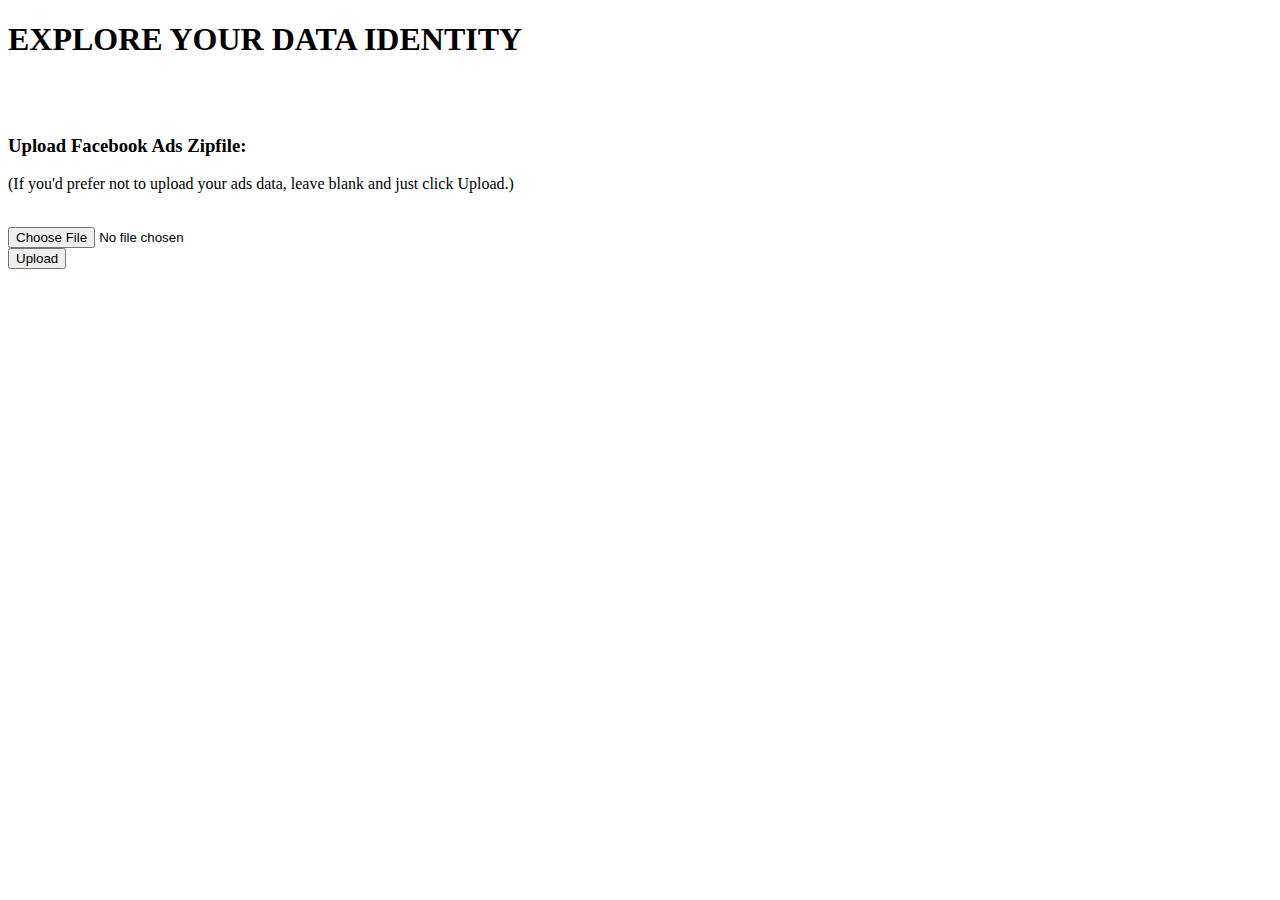
==== templates/index_fb.html @ 947bbc99 "save image feature" ====
<!DOCTYPE html>
<html lang="en">

  <head>
      <meta charset="utf-8">
      <meta http-equiv="X-UA-Compatible" content="IE=edge">
      <meta name="viewport" content="width=device-width, initial-scale=1">

      <link rel="stylesheet" href="https://maxcdn.bootstrapcdn.com/bootstrap/3.3.5/css/bootstrap.min.css" integrity="sha512-dTfge/zgoMYpP7QbHy4gWMEGsbsdZeCXz7irItjcC3sPUFtf0kuFbDz/ixG7ArTxmDjLXDmezHubeNikyKGVyQ==" crossorigin="anonymous">
      <link href="https://fonts.googleapis.com/css?family=Fredoka+One|PT+Mono|Tomorrow&display=swap" rel="stylesheet">
      <link rel="stylesheet" type="text/css" href= "{{ url_for('static',filename='styles/main.css') }}" />
      <script src="https://ajax.googleapis.com/ajax/libs/jquery/3.4.1/jquery.min.js"></script>
      <title>I AM THEREFORE I AM</title>

  </head>

  <body>

    <div class="container">

      <div class="row">
          <h1>EXPLORE YOUR DATA IDENTITY</h1>
      </div>

      <br><br>

      <div class="row">
          <h3>Upload Facebook Ads Zipfile:</h3>
      </div>

      <div class="row">
          <p>(If you'd prefer not to upload your ads data, leave blank and just click Upload.)</p>
      </div>

      <br>

      <form method=post enctype=multipart/form-data>
        <div class="form-row">
          <div class="col-md-6 mb-3">
              <input type=file name=file>
          </div>
          <div class="col-md-6 mb-3">
              <input type=submit value=Upload>
          </div>
      </div>
      </form>

    <br>

  </div>


  </body>
</html>
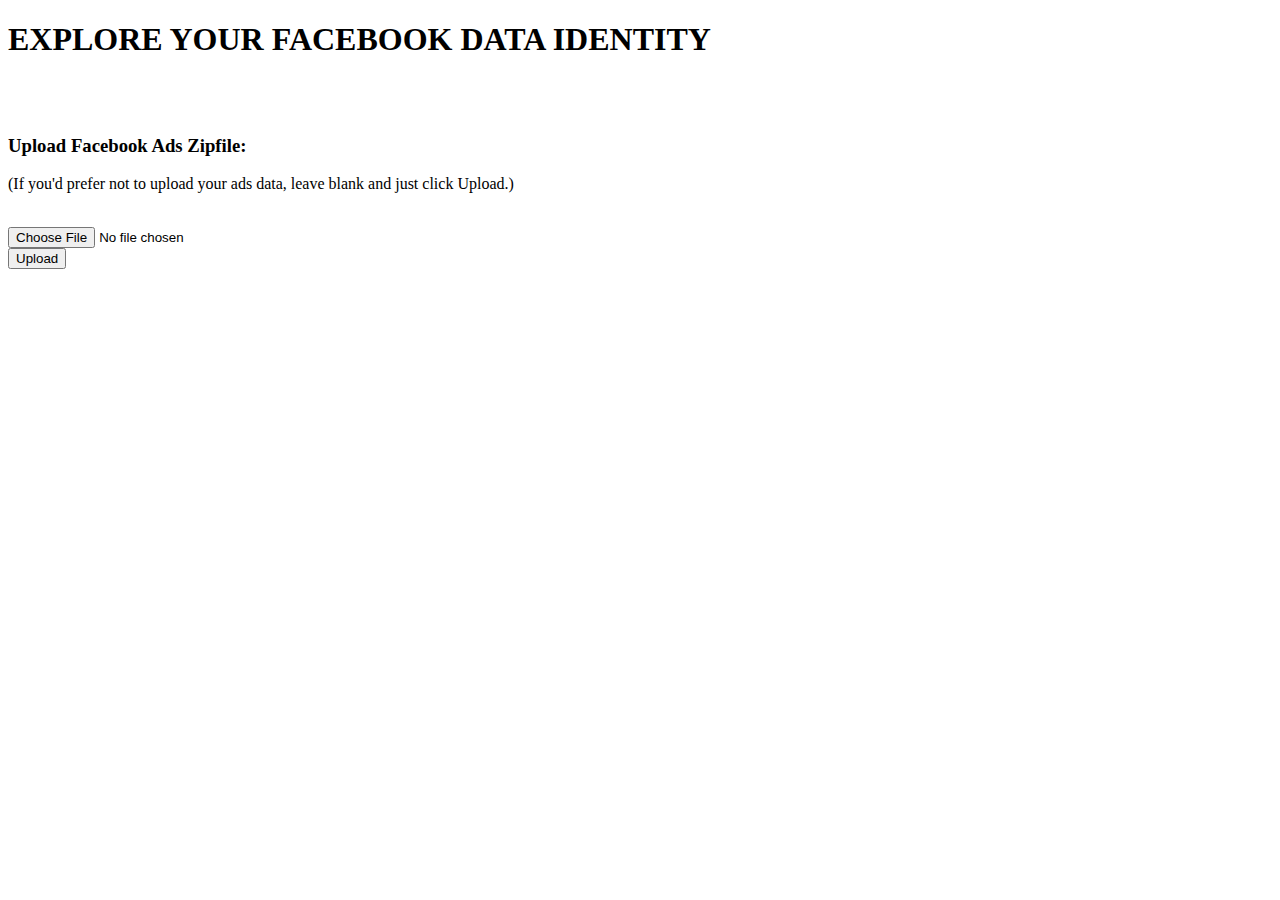
==== commit b9750127: "redirct after idle" ====
--- a/templates/index_fb.html
+++ b/templates/index_fb.html
@@ -19,7 +19,7 @@
     <div class="container">
 
       <div class="row">
-          <h1>EXPLORE YOUR DATA IDENTITY</h1>
+          <h1>EXPLORE YOUR FACEBOOK DATA IDENTITY</h1>
       </div>
 
       <br><br>
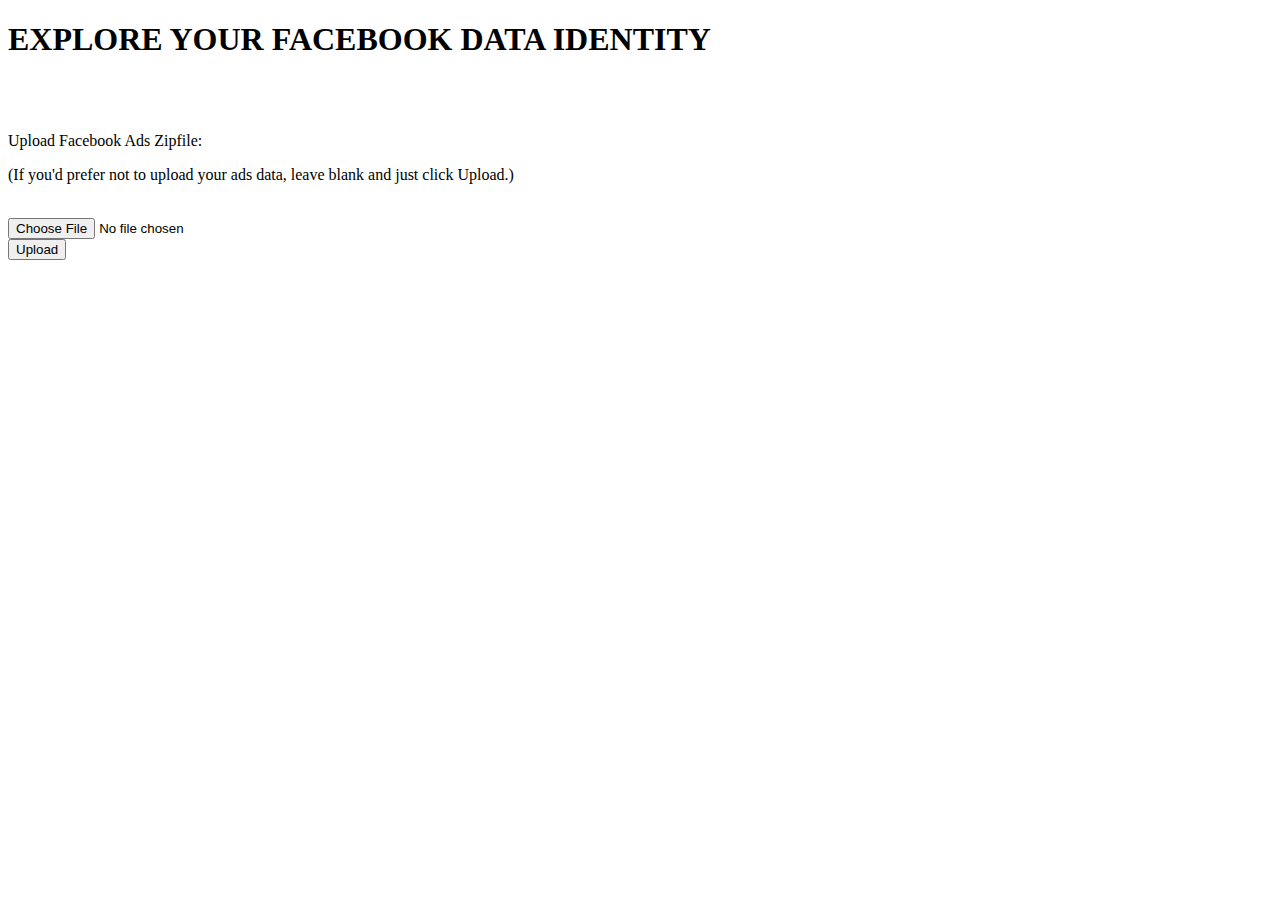
==== commit 212954aa: "sleep timing change" ====
--- a/templates/index_fb.html
+++ b/templates/index_fb.html
@@ -25,7 +25,7 @@
       <br><br>
 
       <div class="row">
-          <h3>Upload Facebook Ads Zipfile:</h3>
+          <p>Upload Facebook Ads Zipfile:</p>
       </div>
 
       <div class="row">
